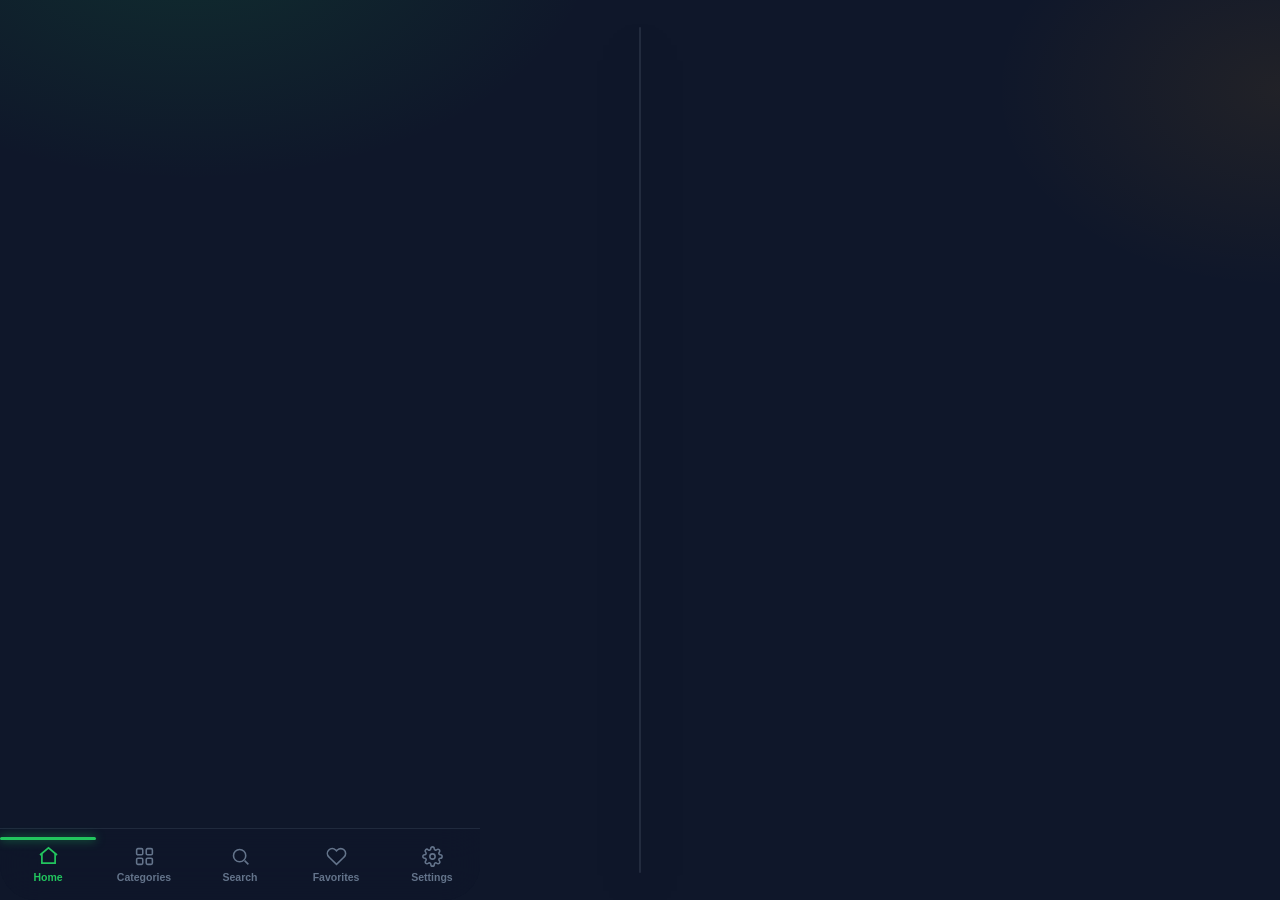
==== index.html @ d8577573 "Initial commit" ====
<!DOCTYPE html>
<html lang="en">
<head>
<meta charset="UTF-8" />
<meta name="viewport" content="width=device-width, initial-scale=1, viewport-fit=cover, user-scalable=no" />
<title>PromptForge AI — Build Better Prompts</title>
<meta name="description" content="PromptForge AI is your pocket library of production-ready AI prompts for business, study, coding, social and fitness — search, save and copy in one tap." />

<!-- Theme / PWA -->
<meta name="theme-color" content="#0F172A" />
<meta name="color-scheme" content="dark" />
<meta name="mobile-web-app-capable" content="yes" />
<meta name="apple-mobile-web-app-capable" content="yes" />
<meta name="apple-mobile-web-app-status-bar-style" content="black-translucent" />
<meta name="apple-mobile-web-app-title" content="PromptForge" />
<link rel="manifest" href="./manifest.json" />
<link rel="icon" type="image/png" sizes="32x32" href="./icons/favicon-32.png" />
<link rel="icon" type="image/png" sizes="16x16" href="./icons/favicon-16.png" />
<link rel="apple-touch-icon" href="./icons/apple-touch-icon.png" />

<link rel="stylesheet" href="./style.css" />
</head>
<body>

<!-- ============================================================
     APP SHELL
     A single root the router shows/hides <section class="screen">
     children inside. Bottom nav stays fixed outside the scroll
     area of each screen.
============================================================ -->
<div id="appShell" class="app-shell">

  <!-- ============ HOME ============ -->
  <section class="screen" data-screen="home" id="screen-home">
    <header class="topbar">
      <div class="brand">
        <span class="brand-mark" aria-hidden="true">🐸</span>
        <div class="brand-text">
          <h1>PromptForge <span class="accent">AI</span></h1>
          <p class="tagline">Build Better Prompts.</p>
        </div>
      </div>
      <button class="icon-btn ripple" id="btnOpenSettings" aria-label="Open settings" data-nav="settings">
        <svg viewBox="0 0 24 24" width="20" height="20" fill="none" stroke="currentColor" stroke-width="1.8">
          <circle cx="12" cy="12" r="3"></circle>
          <path d="M19.4 15a1.65 1.65 0 0 0 .33 1.82l.06.06a2 2 0 1 1-2.83 2.83l-.06-.06a1.65 1.65 0 0 0-1.82-.33 1.65 1.65 0 0 0-1 1.51V21a2 2 0 0 1-4 0v-.09A1.65 1.65 0 0 0 9 19.4a1.65 1.65 0 0 0-1.82.33l-.06.06a2 2 0 1 1-2.83-2.83l.06-.06A1.65 1.65 0 0 0 4.68 15a1.65 1.65 0 0 0-1.51-1H3a2 2 0 0 1 0-4h.09A1.65 1.65 0 0 0 4.6 9a1.65 1.65 0 0 0-.33-1.82l-.06-.06a2 2 0 1 1 2.83-2.83l.06.06A1.65 1.65 0 0 0 9 4.6a1.65 1.65 0 0 0 1-1.51V3a2 2 0 0 1 4 0v.09a1.65 1.65 0 0 0 1 1.51 1.65 1.65 0 0 0 1.82-.33l.06-.06a2 2 0 1 1 2.83 2.83l-.06.06A1.65 1.65 0 0 0 19.4 9a1.65 1.65 0 0 0 1.51 1H21a2 2 0 0 1 0 4h-.09a1.65 1.65 0 0 0-1.51 1z"></path>
        </svg>
      </button>
    </header>

    <div class="screen-scroll">

      <!-- Search entry point: routes into the dedicated Search screen -->
      <button class="search-launcher ripple" id="btnGoSearch" data-nav="search" aria-label="Search prompts">
        <svg viewBox="0 0 24 24" width="18" height="18" fill="none" stroke="currentColor" stroke-width="2">
          <circle cx="11" cy="11" r="7"></circle>
          <path d="m21 21-4.3-4.3"></path>
        </svg>
        <span>Search prompts, categories, tags…</span>
      </button>

      <!-- Featured -->
      <section class="section" aria-labelledby="featuredHeading">
        <div class="section-head">
          <span class="eyebrow">🔥 Featured Prompt</span>
        </div>
        <article class="card featured-card glow-border" id="featuredCard">
          <!-- populated by JS -->
        </article>
      </section>

      <!-- Trending -->
      <section class="section" aria-labelledby="trendingHeading">
        <div class="section-head">
          <h2 id="trendingHeading">Trending Now</h2>
        </div>
        <div class="rail" id="trendingRail">
          <!-- populated by JS -->
        </div>
      </section>

      <!-- Categories preview -->
      <section class="section" aria-labelledby="categoriesHeading">
        <div class="section-head">
          <h2 id="categoriesHeading">Categories</h2>
          <button class="link-btn ripple" data-nav="categories">See all</button>
        </div>
        <div class="cat-grid" id="homeCategoryGrid">
          <!-- populated by JS -->
        </div>
      </section>

      <!-- Recent -->
      <section class="section" aria-labelledby="recentHeading">
        <div class="section-head">
          <h2 id="recentHeading">Recently Added</h2>
        </div>
        <div class="prompt-list" id="recentList">
          <!-- populated by JS -->
        </div>
      </section>

      <div class="scroll-spacer"></div>
    </div>
  </section>

  <!-- ============ CATEGORIES ============ -->
  <section class="screen" data-screen="categories" id="screen-categories">
    <header class="topbar topbar-simple">
      <h1 class="screen-title">Categories</h1>
    </header>
    <div class="screen-scroll">
      <p class="screen-subtitle">Browse the library by craft. Tap a category to see every prompt inside it.</p>
      <div class="cat-grid cat-grid-full" id="categoriesFullGrid">
        <!-- populated by JS -->
      </div>
      <div class="scroll-spacer"></div>
    </div>
  </section>

  <!-- ============ SEARCH ============ -->
  <section class="screen" data-screen="search" id="screen-search">
    <header class="topbar topbar-simple">
      <h1 class="screen-title">Search</h1>
    </header>
    <div class="screen-scroll">
      <div class="search-bar-wrap">
        <div class="search-bar">
          <svg viewBox="0 0 24 24" width="18" height="18" fill="none" stroke="currentColor" stroke-width="2">
            <circle cx="11" cy="11" r="7"></circle>
            <path d="m21 21-4.3-4.3"></path>
          </svg>
          <input
            id="searchInput"
            type="search"
            placeholder="Search by title, category, AI, tag, difficulty…"
            autocomplete="off"
            autocapitalize="off"
            spellcheck="false"
          />
          <button class="clear-btn" id="btnClearSearch" aria-label="Clear search" hidden>✕</button>
        </div>
      </div>

      <div class="chip-row" id="categoryChipRow">
        <!-- populated by JS: All + 5 categories -->
      </div>

      <div class="results-meta" id="searchResultsMeta" aria-live="polite"></div>

      <div class="prompt-list" id="searchResultsList">
        <!-- populated by JS -->
      </div>

      <div class="scroll-spacer"></div>
    </div>
  </section>

  <!-- ============ FAVORITES ============ -->
  <section class="screen" data-screen="favorites" id="screen-favorites">
    <header class="topbar topbar-simple">
      <h1 class="screen-title">Favorites</h1>
    </header>
    <div class="screen-scroll">
      <div class="prompt-list" id="favoritesList">
        <!-- populated by JS -->
      </div>
      <div class="scroll-spacer"></div>
    </div>
  </section>

  <!-- ============ SETTINGS ============ -->
  <section class="screen" data-screen="settings" id="screen-settings">
    <header class="topbar topbar-simple">
      <h1 class="screen-title">Settings</h1>
    </header>
    <div class="screen-scroll">

      <div class="settings-profile">
        <span class="brand-mark brand-mark-lg" aria-hidden="true">🐸</span>
        <h2>PromptForge AI</h2>
        <p>Build Better Prompts.</p>
      </div>

      <div class="settings-group">
        <span class="settings-group-label">Appearance</span>
        <div class="settings-row">
          <div class="settings-row-text">
            <strong>Theme</strong>
            <p>Both variants are dark — pick the depth you prefer.</p>
          </div>
          <div class="segmented" id="themeSegmented" role="radiogroup" aria-label="Theme variant">
            <button class="segmented-btn ripple" data-theme="midnight" role="radio" aria-checked="true">Midnight</button>
            <button class="segmented-btn ripple" data-theme="obsidian" role="radio" aria-checked="false">Obsidian</button>
          </div>
        </div>
      </div>

      <div class="settings-group">
        <span class="settings-group-label">Data</span>
        <button class="settings-row settings-row-btn ripple" id="btnClearFavorites">
          <div class="settings-row-text">
            <strong>Clear Favorites</strong>
            <p>Remove every saved prompt from this device.</p>
          </div>
          <svg viewBox="0 0 24 24" width="18" height="18" fill="none" stroke="currentColor" stroke-width="2"><path d="m9 18 6-6-6-6"/></svg>
        </button>
      </div>

      <div class="settings-group">
        <span class="settings-group-label">App</span>

        <button class="settings-row settings-row-btn ripple" id="btnInstallApp">
          <div class="settings-row-text">
            <strong>Install App</strong>
            <p id="installStatusText">Add PromptForge to your home screen.</p>
          </div>
          <svg viewBox="0 0 24 24" width="18" height="18" fill="none" stroke="currentColor" stroke-width="2"><path d="M12 3v12m0 0 4-4m-4 4-4-4M4 21h16"/></svg>
        </button>

        <div class="settings-row">
          <div class="settings-row-text">
            <strong>Offline Support</strong>
            <p id="offlineStatusText">Checking service worker…</p>
          </div>
          <span class="status-dot" id="offlineStatusDot"></span>
        </div>

        <button class="settings-row settings-row-btn ripple" id="btnAbout">
          <div class="settings-row-text">
            <strong>About</strong>
            <p>What PromptForge AI is and how it works.</p>
          </div>
          <svg viewBox="0 0 24 24" width="18" height="18" fill="none" stroke="currentColor" stroke-width="2"><path d="m9 18 6-6-6-6"/></svg>
        </button>

        <div class="settings-row">
          <div class="settings-row-text">
            <strong>Version</strong>
          </div>
          <span class="version-tag">v1.0.0</span>
        </div>
      </div>

      <div class="scroll-spacer"></div>
    </div>
  </section>

  <!-- ============ PROMPT DETAILS ============ -->
  <section class="screen screen-modal" data-screen="details" id="screen-details">
    <header class="topbar topbar-simple">
      <button class="icon-btn ripple" id="btnBackFromDetails" aria-label="Go back">
        <svg viewBox="0 0 24 24" width="20" height="20" fill="none" stroke="currentColor" stroke-width="2"><path d="m15 18-6-6 6-6"/></svg>
      </button>
      <h1 class="screen-title">Prompt Details</h1>
      <button class="icon-btn ripple" id="detailsFavBtn" data-action="fav" aria-label="Toggle favorite">
        <svg viewBox="0 0 24 24" width="20" height="20" fill="none" stroke="currentColor" stroke-width="2"><path d="M20.8 4.6a5.5 5.5 0 0 0-7.8 0L12 5.6l-1-1a5.5 5.5 0 0 0-7.8 7.8l1 1L12 21l7.8-7.6 1-1a5.5 5.5 0 0 0 0-7.8Z"/></svg>
      </button>
    </header>
    <div class="screen-scroll" id="detailsBody">
      <!-- populated by JS -->
    </div>
  </section>

</div>

<!-- Bottom Navigation -->
<nav class="bottom-nav" id="bottomNav" aria-label="Primary">
  <span class="nav-indicator" id="navIndicator" aria-hidden="true"></span>
  <button class="nav-btn ripple active" data-nav="home" aria-label="Home">
    <svg viewBox="0 0 24 24" width="21" height="21" fill="none" stroke="currentColor" stroke-width="1.8"><path d="M3 11.5 12 4l9 7.5"/><path d="M5 10v10h14V10"/></svg>
    <span>Home</span>
  </button>
  <button class="nav-btn ripple" data-nav="categories" aria-label="Categories">
    <svg viewBox="0 0 24 24" width="21" height="21" fill="none" stroke="currentColor" stroke-width="1.8"><rect x="3" y="3" width="7" height="7" rx="1.5"/><rect x="14" y="3" width="7" height="7" rx="1.5"/><rect x="3" y="14" width="7" height="7" rx="1.5"/><rect x="14" y="14" width="7" height="7" rx="1.5"/></svg>
    <span>Categories</span>
  </button>
  <button class="nav-btn ripple" data-nav="search" aria-label="Search">
    <svg viewBox="0 0 24 24" width="21" height="21" fill="none" stroke="currentColor" stroke-width="1.8"><circle cx="11" cy="11" r="7"/><path d="m21 21-4.3-4.3"/></svg>
    <span>Search</span>
  </button>
  <button class="nav-btn ripple" data-nav="favorites" aria-label="Favorites">
    <svg viewBox="0 0 24 24" width="21" height="21" fill="none" stroke="currentColor" stroke-width="1.8"><path d="M20.8 4.6a5.5 5.5 0 0 0-7.8 0L12 5.6l-1-1a5.5 5.5 0 0 0-7.8 7.8l1 1L12 21l7.8-7.6 1-1a5.5 5.5 0 0 0 0-7.8Z"/></svg>
    <span>Favorites</span>
  </button>
  <button class="nav-btn ripple" data-nav="settings" aria-label="Settings">
    <svg viewBox="0 0 24 24" width="21" height="21" fill="none" stroke="currentColor" stroke-width="1.8">
      <circle cx="12" cy="12" r="3"></circle>
      <path d="M19.4 15a1.65 1.65 0 0 0 .33 1.82l.06.06a2 2 0 1 1-2.83 2.83l-.06-.06a1.65 1.65 0 0 0-1.82-.33 1.65 1.65 0 0 0-1 1.51V21a2 2 0 0 1-4 0v-.09A1.65 1.65 0 0 0 9 19.4a1.65 1.65 0 0 0-1.82.33l-.06.06a2 2 0 1 1-2.83-2.83l.06-.06A1.65 1.65 0 0 0 4.68 15a1.65 1.65 0 0 0-1.51-1H3a2 2 0 0 1 0-4h.09A1.65 1.65 0 0 0 4.6 9a1.65 1.65 0 0 0-.33-1.82l-.06-.06a2 2 0 1 1 2.83-2.83l.06.06A1.65 1.65 0 0 0 9 4.6a1.65 1.65 0 0 0 1-1.51V3a2 2 0 0 1 4 0v.09a1.65 1.65 0 0 0 1 1.51 1.65 1.65 0 0 0 1.82-.33l.06-.06a2 2 0 1 1 2.83 2.83l-.06.06A1.65 1.65 0 0 0 19.4 9a1.65 1.65 0 0 0 1.51 1H21a2 2 0 0 1 0 4h-.09a1.65 1.65 0 0 0-1.51 1z"></path>
    </svg>
    <span>Settings</span>
  </button>
</nav>

<!-- Toast host -->
<div class="toast-host" id="toastHost" aria-live="polite" aria-atomic="true"></div>

<!-- About sheet (simple modal) -->
<div class="sheet-backdrop" id="aboutBackdrop" hidden>
  <div class="sheet" role="dialog" aria-modal="true" aria-labelledby="aboutTitle">
    <div class="sheet-handle"></div>
    <h2 id="aboutTitle">🐸 About PromptForge AI</h2>
    <p>PromptForge AI is a hand-curated library of production-ready prompts for Business, Study, Coding, Social and Fitness. Every prompt is written to be copied, filled in, and used immediately — no editing required.</p>
    <p>Search, save your favorites, and install PromptForge on your home screen to keep the whole library with you, even offline.</p>
    <button class="btn-primary ripple" id="btnCloseAbout">Got it</button>
  </div>
</div>

<script src="./prompts.js"></script>
<script src="./app.js"></script>
</body>
</html>
---- style.css ----
/* ============================================================
   PromptForge AI — Stylesheet
   ------------------------------------------------------------
   Design tokens live in :root / [data-theme]. Everything else
   consumes those tokens — no hard-coded colors in components —
   so the Midnight/Obsidian theme toggle in Settings is a real,
   single-source-of-truth switch, not a cosmetic re-skin.
============================================================ */

/* ---------- Design tokens ---------- */
:root{
  /* Brand */
  --color-primary: #16A34A;
  --color-primary-light: #22C55E;
  --color-primary-dark: #0E7433;
  --color-accent: #F59E0B;      /* forge-ember accent, used sparingly */

  /* Surfaces (Midnight — default) */
  --color-bg: #0F172A;
  --color-bg-elevated: #16213A;
  --color-surface: rgba(30, 41, 59, 0.55);
  --color-surface-solid: #1B2740;
  --color-border: rgba(148, 163, 184, 0.14);
  --color-border-strong: rgba(148, 163, 184, 0.26);

  /* Text */
  --color-text: #F1F5F9;
  --color-text-muted: #94A3B8;
  --color-text-faint: #64748B;
  --color-on-primary: #052E14;

  /* Feedback */
  --color-danger: #F87171;

  /* Elevation */
  --shadow-sm: 0 2px 10px rgba(0,0,0,0.25);
  --shadow-md: 0 8px 24px rgba(0,0,0,0.35);
  --shadow-lg: 0 18px 46px rgba(0,0,0,0.45);
  --shadow-glow: 0 0 0 1px rgba(22,163,74,0.35), 0 10px 34px rgba(22,163,74,0.18);

  /* Shape */
  --radius-lg: 22px;
  --radius-md: 16px;
  --radius-sm: 12px;
  --radius-pill: 999px;

  /* Spacing scale */
  --sp-1: 4px;
  --sp-2: 8px;
  --sp-3: 12px;
  --sp-4: 16px;
  --sp-5: 20px;
  --sp-6: 24px;
  --sp-7: 32px;
  --sp-8: 40px;

  /* Motion */
  --ease-out: cubic-bezier(.16,.84,.44,1);
  --ease-spring: cubic-bezier(.34,1.56,.64,1);
  --dur-fast: 150ms;
  --dur-base: 240ms;
  --dur-slow: 420ms;

  /* Layout */
  --app-max-width: 480px;
  --nav-height: 72px;
  --topbar-height: 64px;
  --safe-top: env(safe-area-inset-top, 0px);
  --safe-bottom: env(safe-area-inset-bottom, 0px);

  color-scheme: dark;
}

/* Obsidian variant — deeper, near-black, tighter contrast on surfaces */
[data-theme="obsidian"]{
  --color-bg: #000000;
  --color-bg-elevated: #0A0E17;
  --color-surface: rgba(18, 24, 38, 0.6);
  --color-surface-solid: #10151F;
  --color-border: rgba(148, 163, 184, 0.12);
  --color-border-strong: rgba(148, 163, 184, 0.22);
}

/* ---------- Reset ---------- */
*, *::before, *::after{ box-sizing: border-box; }
html, body{ height: 100%; }
body{
  margin: 0;
  background: var(--color-bg);
  color: var(--color-text);
  font-family: -apple-system, BlinkMacSystemFont, "Segoe UI", "Inter", Roboto, Helvetica, Arial, sans-serif;
  -webkit-font-smoothing: antialiased;
  text-rendering: optimizeLegibility;
  overflow: hidden; /* the app shell itself scrolls per-screen */
}
h1,h2,h3,p{ margin: 0; }
button{
  font-family: inherit;
  color: inherit;
  background: none;
  border: none;
  cursor: pointer;
  -webkit-tap-highlight-color: transparent;
}
input{
  font-family: inherit;
  color: inherit;
  background: none;
  border: none;
  outline: none;
}
ul{ list-style: none; margin: 0; padding: 0; }
svg{ display: block; flex-shrink: 0; }

:focus-visible{
  outline: 2px solid var(--color-primary-light);
  outline-offset: 2px;
  border-radius: var(--radius-sm);
}

/* Ambient background: soft radial glow behind the phone frame */
body{
  background-image:
    radial-gradient(680px 420px at 15% -8%, rgba(22,163,74,0.16), transparent 60%),
    radial-gradient(520px 360px at 100% 10%, rgba(245,158,11,0.08), transparent 55%);
  background-repeat: no-repeat;
  background-color: var(--color-bg);
}

/* ============================================================
   Layout — mobile-first, phone-frame centered on wider viewports
============================================================ */
.app-shell{
  position: relative;
  max-width: var(--app-max-width);
  margin: 0 auto;
  height: 100vh;
  height: 100dvh;
  overflow: hidden;
  background: var(--color-bg);
}

@media (min-width: 560px){
  body{
    display: flex;
    align-items: center;
    justify-content: center;
    padding: var(--sp-6) 0;
  }
  .app-shell{
    height: min(920px, 94vh);
    border-radius: 36px;
    border: 1px solid var(--color-border);
    box-shadow: var(--shadow-lg);
    overflow: hidden;
  }
  .bottom-nav{
    max-width: var(--app-max-width);
    left: 50%;
    transform: translateX(-50%);
    border-bottom-left-radius: 36px;
    border-bottom-right-radius: 36px;
  }
  .toast-host{
    max-width: var(--app-max-width);
    left: 50%;
    transform: translateX(-50%);
  }
}

/* ---------- Screens ---------- */
.screen{
  position: absolute;
  inset: 0;
  display: flex;
  flex-direction: column;
  background: var(--color-bg);
  opacity: 0;
  visibility: hidden;
  transform: translateY(14px) scale(0.99);
  transition: opacity var(--dur-base) var(--ease-out),
              transform var(--dur-base) var(--ease-out),
              visibility 0s linear var(--dur-base);
  pointer-events: none;
}
.screen.active{
  opacity: 1;
  visibility: visible;
  transform: translateY(0) scale(1);
  transition: opacity var(--dur-base) var(--ease-out),
              transform var(--dur-base) var(--ease-out),
              visibility 0s linear 0s;
  pointer-events: auto;
  z-index: 2;
}
.screen-modal.active{ z-index: 5; }

.screen-scroll{
  flex: 1;
  overflow-y: auto;
  -webkit-overflow-scrolling: touch;
  padding: 0 var(--sp-5);
  scrollbar-width: none;
}
.screen-scroll::-webkit-scrollbar{ display: none; }

.scroll-spacer{ height: calc(var(--nav-height) + var(--safe-bottom) + var(--sp-6)); }

/* ---------- Topbar ---------- */
.topbar{
  display: flex;
  align-items: center;
  justify-content: space-between;
  gap: var(--sp-3);
  padding: calc(var(--safe-top) + var(--sp-4)) var(--sp-5) var(--sp-3);
  flex-shrink: 0;
}
.topbar-simple{ justify-content: space-between; }
.topbar-simple:has(#btnBackFromDetails){ justify-content: space-between; }

.screen-title{
  font-size: 19px;
  font-weight: 700;
  letter-spacing: -0.01em;
  flex: 1;
  text-align: left;
}
#screen-details .screen-title{ text-align: center; }

.brand{ display: flex; align-items: center; gap: var(--sp-3); }
.brand-mark{
  font-size: 30px;
  line-height: 1;
  display: grid;
  place-items: center;
  width: 46px;
  height: 46px;
  border-radius: var(--radius-md);
  background: linear-gradient(160deg, rgba(22,163,74,0.24), rgba(22,163,74,0.06));
  border: 1px solid rgba(22,163,74,0.3);
  box-shadow: 0 0 0 1px rgba(255,255,255,0.02) inset;
}
.brand-mark-lg{ width: 64px; height: 64px; font-size: 40px; margin: 0 auto var(--sp-3); }
.brand-text h1{
  font-size: 18px;
  font-weight: 800;
  letter-spacing: -0.02em;
}
.brand-text .accent{ color: var(--color-primary-light); }
.tagline{
  font-size: 12.5px;
  color: var(--color-text-muted);
  margin-top: 1px;
}

.icon-btn{
  width: 42px;
  height: 42px;
  border-radius: var(--radius-pill);
  display: grid;
  place-items: center;
  background: var(--color-surface);
  border: 1px solid var(--color-border);
  color: var(--color-text);
  transition: transform var(--dur-fast) var(--ease-out), background var(--dur-fast);
  position: relative;
  overflow: hidden;
}
.icon-btn:active{ transform: scale(0.92); }
.icon-btn.is-active{ color: var(--color-primary-light); border-color: rgba(22,163,74,0.4); background: rgba(22,163,74,0.12); }

/* ============================================================
   Search launcher (Home) + Search bar (Search screen)
============================================================ */
.search-launcher{
  width: 100%;
  display: flex;
  align-items: center;
  gap: var(--sp-3);
  padding: 14px var(--sp-4);
  margin-top: var(--sp-1);
  border-radius: var(--radius-md);
  background: var(--color-surface);
  border: 1px solid var(--color-border);
  color: var(--color-text-muted);
  font-size: 14.5px;
  backdrop-filter: blur(14px);
  -webkit-backdrop-filter: blur(14px);
  transition: border-color var(--dur-fast), transform var(--dur-fast) var(--ease-out);
}
.search-launcher:active{ transform: scale(0.985); }
.search-launcher svg{ color: var(--color-text-faint); }

.search-bar-wrap{ padding-top: var(--sp-4); }
.search-bar{
  display: flex;
  align-items: center;
  gap: var(--sp-3);
  padding: 13px var(--sp-4);
  border-radius: var(--radius-md);
  background: var(--color-surface);
  border: 1px solid var(--color-border-strong);
  backdrop-filter: blur(14px);
  -webkit-backdrop-filter: blur(14px);
  transition: box-shadow var(--dur-fast), border-color var(--dur-fast);
}
.search-bar:focus-within{
  border-color: rgba(22,163,74,0.55);
  box-shadow: 0 0 0 4px rgba(22,163,74,0.12);
}
.search-bar svg{ color: var(--color-text-faint); flex-shrink: 0; }
.search-bar input{
  flex: 1;
  font-size: 15px;
  min-width: 0;
}
.search-bar input::placeholder{ color: var(--color-text-faint); }
.clear-btn{
  width: 24px; height: 24px;
  border-radius: 50%;
  background: var(--color-border-strong);
  color: var(--color-text);
  font-size: 12px;
  display: grid;
  place-items: center;
  flex-shrink: 0;
}

/* Category filter chips */
.chip-row{
  display: flex;
  gap: var(--sp-2);
  overflow-x: auto;
  padding: var(--sp-4) 0 var(--sp-2);
  scrollbar-width: none;
}
.chip-row::-webkit-scrollbar{ display: none; }
.chip{
  flex-shrink: 0;
  padding: 9px 16px;
  border-radius: var(--radius-pill);
  background: var(--color-surface);
  border: 1px solid var(--color-border);
  font-size: 13.5px;
  font-weight: 600;
  color: var(--color-text-muted);
  display: flex;
  align-items: center;
  gap: 6px;
  transition: all var(--dur-fast) var(--ease-out);
}
.chip:active{ transform: scale(0.95); }
.chip.active{
  background: var(--color-primary);
  border-color: var(--color-primary);
  color: var(--color-on-primary);
  box-shadow: 0 4px 14px rgba(22,163,74,0.35);
}

.results-meta{
  font-size: 12.5px;
  color: var(--color-text-faint);
  padding: var(--sp-2) 2px var(--sp-3);
}

/* ============================================================
   Sections & headings
============================================================ */
.section{ padding-top: var(--sp-6); }
.section-head{
  display: flex;
  align-items: center;
  justify-content: space-between;
  margin-bottom: var(--sp-4);
}
.section-head h2{
  font-size: 16.5px;
  font-weight: 700;
  letter-spacing: -0.01em;
}
.eyebrow{
  font-size: 12.5px;
  font-weight: 700;
  text-transform: uppercase;
  letter-spacing: 0.06em;
  color: var(--color-accent);
}
.link-btn{
  font-size: 13px;
  font-weight: 600;
  color: var(--color-primary-light);
  padding: 4px 2px;
}
.screen-subtitle{
  color: var(--color-text-muted);
  font-size: 13.5px;
  line-height: 1.5;
  padding: var(--sp-4) 2px var(--sp-1);
}

/* ============================================================
   Cards — glassmorphism, rounded, elevated on hover/press
============================================================ */
.card{
  background: var(--color-surface);
  border: 1px solid var(--color-border);
  border-radius: var(--radius-lg);
  backdrop-filter: blur(16px);
  -webkit-backdrop-filter: blur(16px);
  box-shadow: var(--shadow-sm);
  transition: transform var(--dur-base) var(--ease-out),
              box-shadow var(--dur-base) var(--ease-out),
              border-color var(--dur-base) var(--ease-out);
}
@media (hover: hover){
  .card:hover{
    transform: translateY(-3px);
    box-shadow: var(--shadow-md);
    border-color: var(--color-border-strong);
  }
}
.card:active{ transform: translateY(-1px) scale(0.995); }

/* Featured card — the "signature" forge-glow treatment */
.glow-border{
  position: relative;
  padding: var(--sp-5);
  overflow: hidden;
}
.glow-border::before{
  content: "";
  position: absolute;
  inset: -40%;
  background: conic-gradient(from 0deg, rgba(22,163,74,0) 0deg, rgba(22,163,74,0.55) 90deg, rgba(245,158,11,0.35) 160deg, rgba(22,163,74,0) 260deg);
  animation: forge-spin 7s linear infinite;
  opacity: 0.55;
  z-index: 0;
}
.glow-border::after{
  content: "";
  position: absolute;
  inset: 1.5px;
  background: var(--color-surface-solid);
  border-radius: calc(var(--radius-lg) - 1.5px);
  z-index: 0;
}
.glow-border > *{ position: relative; z-index: 1; }
@keyframes forge-spin{
  to{ transform: rotate(360deg); }
}

.featured-card .badge-row{ display: flex; gap: var(--sp-2); margin-bottom: var(--sp-3); flex-wrap: wrap; }
.featured-card h3{
  font-size: 19px;
  font-weight: 750;
  letter-spacing: -0.01em;
  line-height: 1.3;
  margin-bottom: var(--sp-2);
}
.featured-card .excerpt{
  font-size: 13.5px;
  color: var(--color-text-muted);
  line-height: 1.55;
  display: -webkit-box;
  -webkit-line-clamp: 2;
  -webkit-box-orient: vertical;
  overflow: hidden;
  margin-bottom: var(--sp-4);
}
.featured-card .card-actions{ display: flex; gap: var(--sp-3); }

/* Badges */
.badge{
  font-size: 11px;
  font-weight: 700;
  padding: 5px 10px;
  border-radius: var(--radius-pill);
  letter-spacing: 0.02em;
  white-space: nowrap;
}
.badge-category{ background: rgba(22,163,74,0.16); color: var(--color-primary-light); border: 1px solid rgba(22,163,74,0.3); }
.badge-ai{ background: rgba(148,163,184,0.14); color: var(--color-text); border: 1px solid var(--color-border-strong); }
.badge-level{ background: rgba(245,158,11,0.14); color: var(--color-accent); border: 1px solid rgba(245,158,11,0.28); }

/* ---------- Buttons ---------- */
.btn-primary{
  display: inline-flex;
  align-items: center;
  justify-content: center;
  gap: 8px;
  padding: 12px 18px;
  border-radius: var(--radius-md);
  background: linear-gradient(160deg, var(--color-primary-light), var(--color-primary-dark));
  color: var(--color-on-primary);
  font-weight: 700;
  font-size: 14px;
  box-shadow: 0 8px 20px rgba(22,163,74,0.32);
  transition: transform var(--dur-fast) var(--ease-out), box-shadow var(--dur-fast);
  position: relative;
  overflow: hidden;
  width: 100%;
}
.btn-primary:active{ transform: scale(0.97); box-shadow: 0 4px 12px rgba(22,163,74,0.3); }
.btn-primary.is-success{ background: linear-gradient(160deg, #34D399, #0E7433); }

.btn-secondary{
  display: inline-flex;
  align-items: center;
  justify-content: center;
  gap: 8px;
  padding: 12px 16px;
  border-radius: var(--radius-md);
  background: var(--color-surface);
  border: 1px solid var(--color-border-strong);
  color: var(--color-text);
  font-weight: 600;
  font-size: 14px;
  transition: transform var(--dur-fast) var(--ease-out), border-color var(--dur-fast);
}
.btn-secondary:active{ transform: scale(0.96); }
.btn-secondary.is-active{ border-color: rgba(22,163,74,0.5); color: var(--color-primary-light); background: rgba(22,163,74,0.12); }

/* ============================================================
   Trending rail (horizontal scroll)
============================================================ */
.rail{
  display: flex;
  gap: var(--sp-3);
  overflow-x: auto;
  padding: 2px 2px var(--sp-2);
  scroll-snap-type: x proximity;
  scrollbar-width: none;
}
.rail::-webkit-scrollbar{ display: none; }
.rail-card{
  scroll-snap-align: start;
  flex: 0 0 auto;
  width: 210px;
  padding: var(--sp-4);
  cursor: pointer;
}
.rail-card .badge-row{ display: flex; gap: 6px; margin-bottom: var(--sp-3); }
.rail-card h4{
  font-size: 14.5px;
  font-weight: 700;
  line-height: 1.35;
  margin-bottom: var(--sp-2);
  display: -webkit-box;
  -webkit-line-clamp: 2;
  -webkit-box-orient: vertical;
  overflow: hidden;
  min-height: 39px;
}
.rail-card .rail-foot{
  display: flex;
  align-items: center;
  justify-content: space-between;
  margin-top: var(--sp-2);
  font-size: 12px;
  color: var(--color-text-faint);
}

/* ============================================================
   Category grid
============================================================ */
.cat-grid{
  display: grid;
  grid-template-columns: repeat(3, 1fr);
  gap: var(--sp-3);
}
.cat-grid-full{ grid-template-columns: repeat(2, 1fr); }
.cat-tile{
  padding: var(--sp-4) var(--sp-3);
  display: flex;
  flex-direction: column;
  align-items: flex-start;
  gap: var(--sp-2);
  cursor: pointer;
  animation: rise-in var(--dur-slow) var(--ease-out) both;
}
.cat-grid .cat-tile{ align-items: center; text-align: center; }
.cat-tile .cat-icon{
  width: 44px;
  height: 44px;
  border-radius: var(--radius-sm);
  display: grid;
  place-items: center;
  font-size: 21px;
  background: linear-gradient(160deg, rgba(22,163,74,0.22), rgba(22,163,74,0.05));
  border: 1px solid rgba(22,163,74,0.25);
}
.cat-tile .cat-name{ font-size: 13px; font-weight: 700; }
.cat-tile .cat-count{ font-size: 11px; color: var(--color-text-faint); }
.cat-grid-full .cat-tile{ align-items: flex-start; text-align: left; }
.cat-grid-full .cat-tile .cat-blurb{ font-size: 12px; color: var(--color-text-muted); line-height: 1.4; }

@keyframes rise-in{
  from{ opacity: 0; transform: translateY(10px); }
  to{ opacity: 1; transform: translateY(0); }
}

/* ============================================================
   Prompt list (vertical) — Recent / Search results / Favorites
============================================================ */
.prompt-list{ display: flex; flex-direction: column; gap: var(--sp-3); }
.prompt-card{
  padding: var(--sp-4);
  display: flex;
  align-items: center;
  gap: var(--sp-3);
  cursor: pointer;
  animation: rise-in var(--dur-base) var(--ease-out) both;
}
.prompt-card .prompt-main{ flex: 1; min-width: 0; }
.prompt-card .badge-row{ display: flex; gap: 6px; margin-bottom: 7px; flex-wrap: wrap; }
.prompt-card h4{
  font-size: 14.5px;
  font-weight: 700;
  margin-bottom: 4px;
  white-space: nowrap;
  overflow: hidden;
  text-overflow: ellipsis;
}
.prompt-card .prompt-meta{
  font-size: 12px;
  color: var(--color-text-faint);
  white-space: nowrap;
  overflow: hidden;
  text-overflow: ellipsis;
}
.prompt-card .prompt-actions{ display: flex; align-items: center; gap: var(--sp-2); flex-shrink: 0; }

.mini-btn{
  width: 38px;
  height: 38px;
  border-radius: var(--radius-pill);
  display: grid;
  place-items: center;
  background: var(--color-bg-elevated);
  border: 1px solid var(--color-border);
  color: var(--color-text-muted);
  transition: color var(--dur-fast), border-color var(--dur-fast), transform var(--dur-fast) var(--ease-out);
  position: relative;
  overflow: hidden;
}
.mini-btn:active{ transform: scale(0.88); }
.mini-btn.is-fav{ color: #FB7185; border-color: rgba(251,113,133,0.4); background: rgba(251,113,133,0.1); }
.mini-btn.is-copied{ color: var(--color-primary-light); border-color: rgba(22,163,74,0.45); background: rgba(22,163,74,0.12); }

/* ============================================================
   Empty states
============================================================ */
.empty-state{
  display: flex;
  flex-direction: column;
  align-items: center;
  text-align: center;
  padding: var(--sp-8) var(--sp-5);
  gap: var(--sp-2);
  animation: rise-in var(--dur-slow) var(--ease-out) both;
}
.empty-state .empty-icon{
  font-size: 44px;
  margin-bottom: var(--sp-2);
  filter: grayscale(0.2);
}
.empty-state h3{ font-size: 16px; font-weight: 700; }
.empty-state p{ font-size: 13.5px; color: var(--color-text-muted); max-width: 260px; line-height: 1.5; }
.empty-state .btn-primary{ width: auto; margin-top: var(--sp-4); padding-left: 22px; padding-right: 22px; }

/* ============================================================
   Prompt Details screen
============================================================ */
#detailsBody{
  padding-top: var(--sp-2);
  /* Details has no .scroll-spacer element like the other screens, so
     account for the fixed bottom nav height directly here to keep the
     Copy/Share action row from being hidden behind it. */
  padding-bottom: calc(var(--nav-height) + var(--safe-bottom) + var(--sp-6));
}
.details-title{
  font-size: 22px;
  font-weight: 800;
  letter-spacing: -0.01em;
  line-height: 1.3;
  margin: var(--sp-2) 0 var(--sp-3);
}
.details-badges{ display: flex; gap: var(--sp-2); flex-wrap: wrap; margin-bottom: var(--sp-4); }
.details-tags{ display: flex; gap: var(--sp-2); flex-wrap: wrap; margin-bottom: var(--sp-5); }
.tag-chip{
  font-size: 11.5px;
  color: var(--color-text-muted);
  background: var(--color-bg-elevated);
  border: 1px solid var(--color-border);
  padding: 5px 11px;
  border-radius: var(--radius-pill);
}
.prompt-box-label{
  font-size: 12px;
  font-weight: 700;
  text-transform: uppercase;
  letter-spacing: 0.06em;
  color: var(--color-text-faint);
  margin-bottom: var(--sp-2);
}
.prompt-box{
  background: var(--color-bg-elevated);
  border: 1px solid var(--color-border);
  border-radius: var(--radius-lg);
  padding: var(--sp-4);
  font-size: 14.5px;
  line-height: 1.65;
  color: var(--color-text);
  white-space: pre-wrap;
  word-break: break-word;
  margin-bottom: var(--sp-5);
}
.details-actions{
  display: flex;
  gap: var(--sp-3);
}
.details-actions .btn-primary{ flex: 2; }
.details-actions .btn-secondary{ flex: 1; }

/* ============================================================
   Favorites / Search reuse the same .prompt-list markup
============================================================ */

/* ============================================================
   Settings screen
============================================================ */
.settings-profile{
  text-align: center;
  padding: var(--sp-6) 0 var(--sp-4);
}
.settings-profile h2{ font-size: 17px; font-weight: 800; }
.settings-profile p{ font-size: 13px; color: var(--color-text-muted); margin-top: 2px; }

.settings-group{ margin-bottom: var(--sp-6); }
.settings-group-label{
  display: block;
  font-size: 12px;
  font-weight: 700;
  text-transform: uppercase;
  letter-spacing: 0.06em;
  color: var(--color-text-faint);
  margin-bottom: var(--sp-3);
  padding-left: 2px;
}
.settings-row{
  display: flex;
  align-items: center;
  justify-content: space-between;
  gap: var(--sp-3);
  padding: var(--sp-4);
  background: var(--color-surface);
  border: 1px solid var(--color-border);
  border-radius: var(--radius-md);
  margin-bottom: var(--sp-2);
}
.settings-row-btn{ width: 100%; text-align: left; color: var(--color-text); transition: transform var(--dur-fast) var(--ease-out); }
.settings-row-btn:active{ transform: scale(0.985); }
.settings-row-text strong{ font-size: 14px; font-weight: 700; display: block; margin-bottom: 2px; }
.settings-row-text p{ font-size: 12px; color: var(--color-text-muted); line-height: 1.4; }

.segmented{
  display: flex;
  background: var(--color-bg-elevated);
  border: 1px solid var(--color-border);
  border-radius: var(--radius-pill);
  padding: 3px;
  flex-shrink: 0;
}
.segmented-btn{
  padding: 7px 13px;
  border-radius: var(--radius-pill);
  font-size: 12px;
  font-weight: 700;
  color: var(--color-text-muted);
  transition: background var(--dur-fast) var(--ease-out), color var(--dur-fast);
}
.segmented-btn[aria-checked="true"]{
  background: var(--color-primary);
  color: var(--color-on-primary);
}

.status-dot{
  width: 10px;
  height: 10px;
  border-radius: 50%;
  background: var(--color-text-faint);
  flex-shrink: 0;
  box-shadow: 0 0 0 4px rgba(148,163,184,0.08);
}
.status-dot.is-online{ background: var(--color-primary-light); box-shadow: 0 0 0 4px rgba(22,163,74,0.16); }

.version-tag{
  font-size: 12px;
  font-weight: 700;
  color: var(--color-text-muted);
  background: var(--color-bg-elevated);
  border: 1px solid var(--color-border);
  padding: 4px 10px;
  border-radius: var(--radius-pill);
}

/* ============================================================
   About sheet
============================================================ */
.sheet-backdrop{
  position: fixed;
  inset: 0;
  background: rgba(2,6,15,0.6);
  backdrop-filter: blur(3px);
  display: flex;
  align-items: flex-end;
  justify-content: center;
  z-index: 50;
  opacity: 0;
  transition: opacity var(--dur-base) var(--ease-out);
}
.sheet-backdrop.visible{ opacity: 1; }
.sheet-backdrop[hidden]{ display: none; }
.sheet{
  width: 100%;
  max-width: var(--app-max-width);
  background: var(--color-surface-solid);
  border: 1px solid var(--color-border-strong);
  border-bottom: none;
  border-radius: 26px 26px 0 0;
  padding: var(--sp-3) var(--sp-6) calc(var(--sp-7) + var(--safe-bottom));
  transform: translateY(100%);
  transition: transform var(--dur-slow) var(--ease-spring);
}
.sheet-backdrop.visible .sheet{ transform: translateY(0); }
.sheet-handle{
  width: 40px;
  height: 4px;
  border-radius: var(--radius-pill);
  background: var(--color-border-strong);
  margin: var(--sp-2) auto var(--sp-5);
}
.sheet h2{ font-size: 18px; font-weight: 800; margin-bottom: var(--sp-3); }
.sheet p{ font-size: 13.5px; color: var(--color-text-muted); line-height: 1.6; margin-bottom: var(--sp-4); }
.sheet .btn-primary{ margin-top: var(--sp-2); }

/* ============================================================
   Bottom navigation
============================================================ */
.bottom-nav{
  position: fixed;
  bottom: 0;
  left: 0;
  right: 0;
  height: calc(var(--nav-height) + var(--safe-bottom));
  padding-bottom: var(--safe-bottom);
  display: flex;
  align-items: stretch;
  background: rgba(15, 23, 42, 0.78);
  border-top: 1px solid var(--color-border);
  backdrop-filter: blur(20px);
  -webkit-backdrop-filter: blur(20px);
  z-index: 10;
}
.nav-indicator{
  position: absolute;
  top: 8px;
  width: calc(100% / 5);
  height: 3px;
  border-radius: var(--radius-pill);
  background: var(--color-primary-light);
  box-shadow: 0 0 10px rgba(34,197,94,0.7);
  transform: translateX(0);
  transition: transform var(--dur-base) var(--ease-spring);
}
.nav-btn{
  flex: 1;
  display: flex;
  flex-direction: column;
  align-items: center;
  justify-content: center;
  gap: 4px;
  color: var(--color-text-faint);
  font-size: 10.5px;
  font-weight: 600;
  position: relative;
  transition: color var(--dur-fast) var(--ease-out);
}
.nav-btn svg{ transition: transform var(--dur-fast) var(--ease-spring); }
.nav-btn.active{ color: var(--color-primary-light); }
.nav-btn.active svg{ transform: translateY(-1px) scale(1.08); }
.nav-btn:active svg{ transform: scale(0.88); }

/* ============================================================
   Toasts
============================================================ */
.toast-host{
  position: fixed;
  left: 0;
  right: 0;
  bottom: calc(var(--nav-height) + var(--safe-bottom) + 14px);
  display: flex;
  flex-direction: column;
  align-items: center;
  gap: 8px;
  z-index: 60;
  pointer-events: none;
  padding: 0 var(--sp-5);
}
.toast{
  display: flex;
  align-items: center;
  gap: 8px;
  padding: 12px 18px;
  border-radius: var(--radius-pill);
  background: var(--color-surface-solid);
  border: 1px solid var(--color-border-strong);
  box-shadow: var(--shadow-md);
  font-size: 13px;
  font-weight: 600;
  color: var(--color-text);
  animation: toast-in var(--dur-base) var(--ease-spring) both;
  max-width: 100%;
}
.toast.leaving{ animation: toast-out var(--dur-fast) var(--ease-out) both; }
.toast .toast-dot{ width: 7px; height: 7px; border-radius: 50%; background: var(--color-primary-light); flex-shrink: 0; }
.toast.toast-danger .toast-dot{ background: var(--color-danger); }

@keyframes toast-in{
  from{ opacity: 0; transform: translateY(10px) scale(0.96); }
  to{ opacity: 1; transform: translateY(0) scale(1); }
}
@keyframes toast-out{
  to{ opacity: 0; transform: translateY(6px) scale(0.96); }
}

/* ============================================================
   Ripple effect (Material-style) — shared by .ripple elements
============================================================ */
.ripple{ position: relative; overflow: hidden; }
.ripple-circle{
  position: absolute;
  border-radius: 50%;
  transform: scale(0);
  background: rgba(255,255,255,0.28);
  pointer-events: none;
  animation: ripple-anim 560ms var(--ease-out) forwards;
}
[data-theme] .btn-primary .ripple-circle{ background: rgba(5,46,20,0.25); }
@keyframes ripple-anim{
  to{ transform: scale(2.6); opacity: 0; }
}

/* ============================================================
   Reduced motion
============================================================ */
@media (prefers-reduced-motion: reduce){
  *, *::before, *::after{
    animation-duration: 0.01ms !important;
    animation-iteration-count: 1 !important;
    transition-duration: 0.01ms !important;
    scroll-behavior: auto !important;
  }
  .glow-border::before{ animation: none; opacity: 0.35; }
}

/* ============================================================
   Small-height safety (short phones): tighten vertical rhythm
============================================================ */
@media (max-height: 700px){
  .section{ padding-top: var(--sp-5); }
  .settings-profile{ padding: var(--sp-4) 0 var(--sp-3); }
}
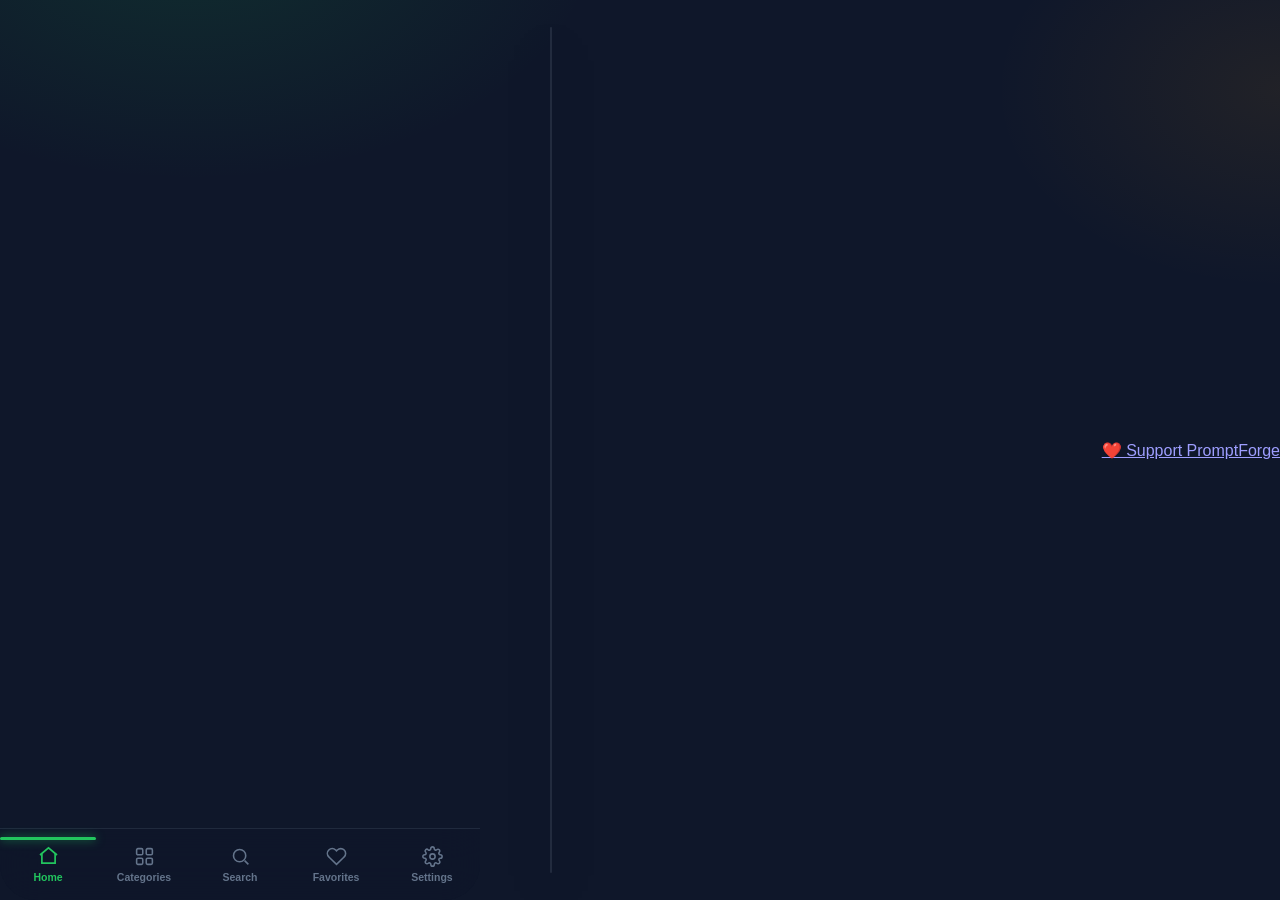
==== commit b66e5e25: "Update index.html" ====
--- a/index.html
+++ b/index.html
@@ -5,6 +5,22 @@
 <meta name="viewport" content="width=device-width, initial-scale=1, viewport-fit=cover, user-scalable=no" />
 <title>PromptForge AI — Build Better Prompts</title>
 <meta name="description" content="PromptForge AI is your pocket library of production-ready AI prompts for business, study, coding, social and fitness — search, save and copy in one tap." />
+
+<meta name="keywords" content="AI prompts, ChatGPT prompts, Claude prompts, Gemini prompts, prompt library, AI tools, PromptForge AI">
+<meta name="author" content="PromptForge AI">
+
+<link rel="canonical" href="https://athina02.github.io/PromptForge-AI/">
+
+<meta property="og:type" content="website">
+<meta property="og:title" content="PromptForge AI — Build Better Prompts">
+<meta property="og:description" content="Discover high-quality AI prompts for ChatGPT, Claude, Gemini and more.">
+<meta property="og:url" content="https://athina02.github.io/PromptForge-AI/">
+<meta property="og:image" content="https://athina02.github.io/PromptForge-AI/icons/icon-512.png">
+
+<meta name="twitter:card" content="summary_large_image">
+<meta name="twitter:title" content="PromptForge AI — Build Better Prompts">
+<meta name="twitter:description" content="Discover high-quality AI prompts for ChatGPT, Claude, Gemini and more.">
+<meta name="twitter:image" content="https://athina02.github.io/PromptForge-AI/icons/icon-512.png">
 
 <!-- Theme / PWA -->
 <meta name="theme-color" content="#0F172A" />
@@ -19,6 +35,7 @@
 <link rel="apple-touch-icon" href="./icons/apple-touch-icon.png" />
 
 <link rel="stylesheet" href="./style.css" />
+<meta name="google-site-verification" content="-AxT0Z-fDrU-pjhZKLFT08S9rbfJz13wSVF5bPkiCyI" />
 </head>
 <body>
 
@@ -240,6 +257,35 @@
           </div>
           <span class="version-tag">v1.0.0</span>
         </div>
+<button class="settings-row settings-row-btn ripple" onclick="window.location.href='privacy.html'">
+  <div class="settings-row-text">
+    <strong>Privacy Policy</strong>
+    <p>Learn how your data is handled.</p>
+  </div>
+  <svg viewBox="0 0 24 24" width="18" height="18" fill="none" stroke="currentColor" stroke-width="2">
+    <path d="m9 18 6-6-6-6"/>
+  </svg>
+</button>
+
+<button class="settings-row settings-row-btn ripple" onclick="window.location.href='terms.html'">
+  <div class="settings-row-text">
+    <strong>Terms of Use</strong>
+    <p>Read our terms and conditions.</p>
+  </div>
+  <svg viewBox="0 0 24 24" width="18" height="18" fill="none" stroke="currentColor" stroke-width="2">
+    <path d="m9 18 6-6-6-6"/>
+  </svg>
+</button>
+
+<button class="settings-row settings-row-btn ripple" onclick="window.location.href='contact.html'">
+  <div class="settings-row-text">
+    <strong>Contact Us</strong>
+    <p>Get help, send feedback or business inquiries.</p>
+  </div>
+  <svg viewBox="0 0 24 24" width="18" height="18" fill="none" stroke="currentColor" stroke-width="2">
+    <path d="m9 18 6-6-6-6"/>
+  </svg>
+</button>
       </div>
 
       <div class="scroll-spacer"></div>
@@ -294,6 +340,7 @@
 
 <!-- Toast host -->
 <div class="toast-host" id="toastHost" aria-live="polite" aria-atomic="true"></div>
+
 
 <!-- About sheet (simple modal) -->
 <div class="sheet-backdrop" id="aboutBackdrop" hidden>
@@ -310,3 +357,5 @@
 <script src="./app.js"></script>
 </body>
 </html>
+
+<a href="support.html" class="support-btn">❤️ Support PromptForge</a>
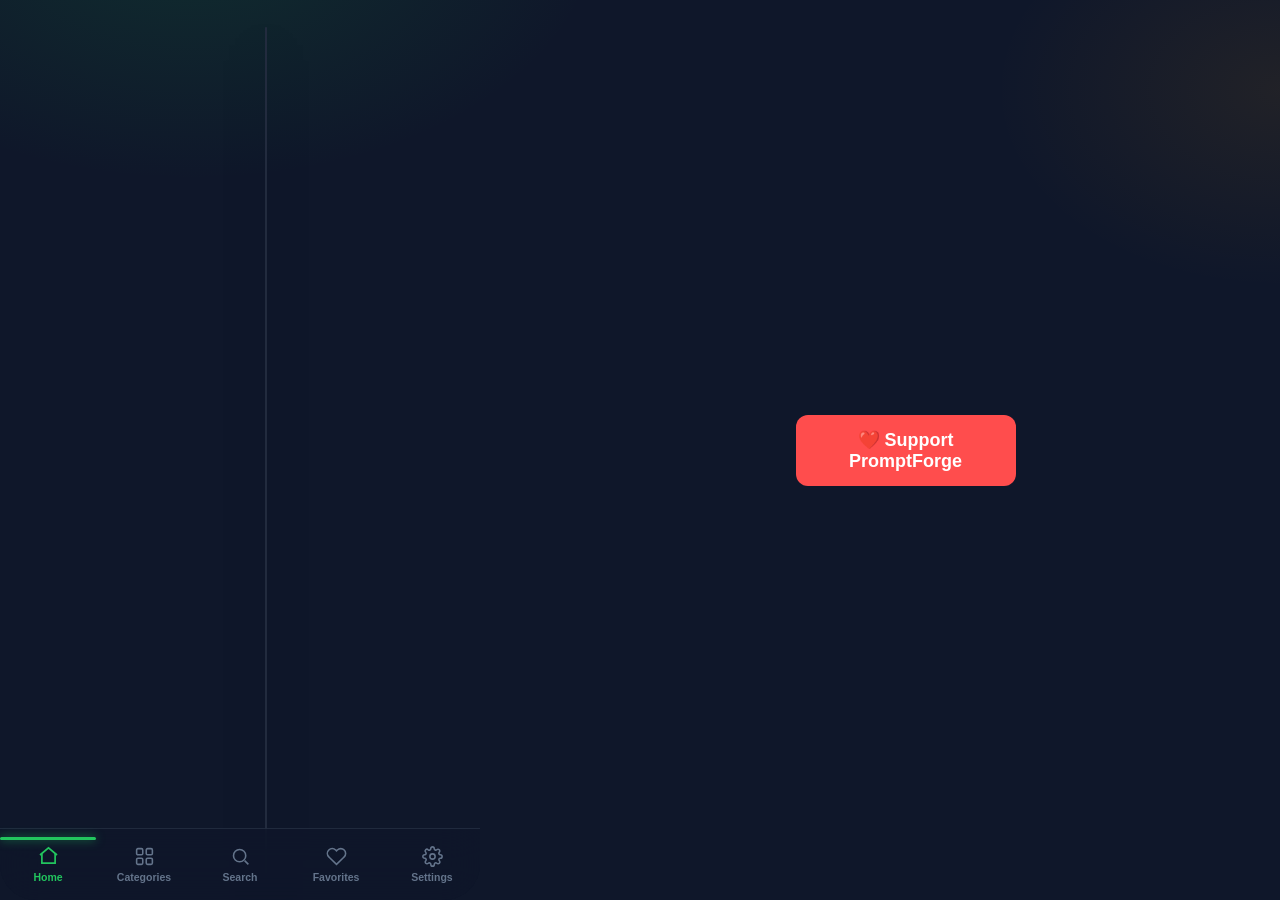
==== commit d8dbbf31: "Update index.html" ====
--- a/index.html
+++ b/index.html
@@ -286,6 +286,15 @@
     <path d="m9 18 6-6-6-6"/>
   </svg>
 </button>
+<button class="settings-row settings-row-btn ripple" onclick="window.location.href='support.html'">
+  <div class="settings-row-text">
+    <strong>❤️ Support PromptForge</strong>
+    <p>Help us build PromptForge & Athina.</p>
+  </div>
+  <svg viewBox="0 0 24 24" width="18" height="18" fill="none" stroke="currentColor" stroke-width="2">
+    <path d="m9 18 6-6-6-6"/>
+  </svg>
+</button>
       </div>
 
       <div class="scroll-spacer"></div>
--- a/style.css
+++ b/style.css
@@ -971,3 +971,21 @@
   .section{ padding-top: var(--sp-5); }
   .settings-profile{ padding: var(--sp-4) 0 var(--sp-3); }
 }
+
+.support-btn{
+    display:block;
+    width:220px;
+    margin:20px auto;
+    padding:14px;
+    text-align:center;
+    background:#ff4d4d;
+    color:#fff;
+    text-decoration:none;
+    border-radius:12px;
+    font-weight:bold;
+    font-size:18px;
+}
+
+.support-btn:hover{
+    background:#e63946;
+}
